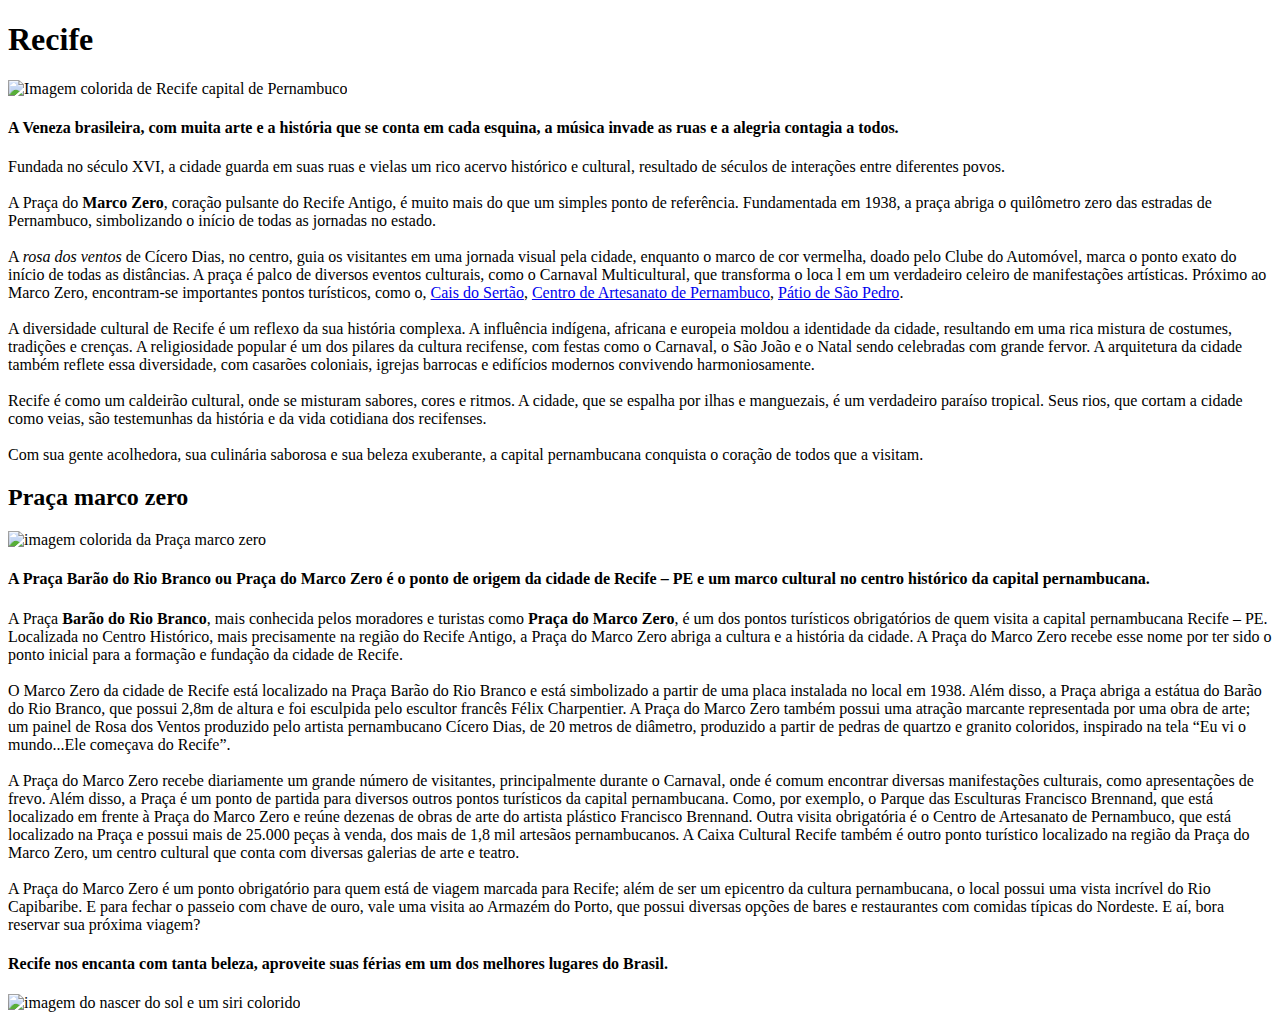
==== index.html @ 5cf77cff "Melhorando index.html e criando outras páginas" ====
<!DOCTYPE html>
<html lang="pt-BR">

<head>
    <meta charset="UTF-8">
    <meta http-equiv="X-UA-Compatible" content="IE=edge">
    <meta name="viewport" content="width=device-width, initial-scale=1.0">
    <link rel="stylesheet" href="style.css">
    <title>Recife</title>
</head>

<body>
    <header>
        <h1>Recife</h1>
        <a><img src="img/recife.webp" alt="Imagem colorida de Recife capital de Pernambuco" title="Imagem colorida de Recife capital de Pernambuco"></a><br>
    </header>
    <main>
        <section>
        <h4>A Veneza brasileira, com muita arte e a história que se conta em cada esquina, a música invade as ruas e a alegria contagia a todos.</h4>

        <p>Fundada no século XVI, a cidade guarda em suas ruas e vielas um rico acervo histórico e cultural, resultado de séculos de interações entre diferentes povos. <br>

        <br>A Praça do <strong>Marco Zero</strong>, coração pulsante do Recife Antigo, é muito mais do que um simples ponto de referência. Fundamentada em 1938, a praça abriga o quilômetro zero das estradas de Pernambuco, simbolizando o início de todas as jornadas no estado. <br>

       <br> A <em>rosa dos ventos</em> de Cícero Dias, no centro, guia os visitantes em uma jornada visual pela cidade, enquanto o marco de cor vermelha, doado pelo Clube do Automóvel, marca o ponto exato do início de todas as distâncias. A praça é palco de diversos eventos culturais, como o Carnaval Multicultural, que transforma o loca
       
       l em um verdadeiro celeiro de manifestações artísticas. Próximo ao Marco Zero, encontram-se importantes pontos turísticos, como o, 
       <a href="cais_do_sertão.html" target="_blank" title="Saiba mais sobre o Cais do Sertão">Cais do Sertão</a>, 
       <a href="centro-de-artesanato-de-pernambuco.html" target="_blank" title="imagem colorida centro de artesanato de pernambuco">Centro de Artesanato de Pernambuco</a>, 
       <a href="pátio_de_São_Pedro.html" target="_blank" title="pátio de São Pedro">Pátio de São Pedro</a>. <br>

        <br> A diversidade cultural de Recife é um reflexo da sua história complexa. A influência indígena, africana e europeia moldou a identidade da cidade, resultando em uma rica mistura de costumes, tradições e crenças. A religiosidade popular é um dos pilares da cultura recifense, com festas como o Carnaval, o São João e o Natal sendo celebradas com grande fervor. A arquitetura da cidade também reflete essa diversidade, com casarões coloniais, igrejas barrocas e edifícios modernos convivendo harmoniosamente. <br>
            
        <br>Recife é como um caldeirão cultural, onde se misturam sabores, cores e ritmos. A cidade, que se espalha por ilhas e manguezais, é um verdadeiro paraíso tropical. Seus rios, que cortam a cidade como veias, são testemunhas da história e da vida cotidiana dos recifenses. <br>
            
        <br>Com sua gente acolhedora, sua culinária saborosa e sua beleza exuberante, a capital pernambucana conquista o coração de todos que a visitam.</p>
        </section>

        <section>
        <h2>Praça marco zero</h2>

        <a><img src="img/marco zero 2.webp" alt="imagem colorida da Praça marco zero" title="imagem colorida da Praça marco zero"></a>

        <h4>A Praça Barão do Rio Branco ou Praça do Marco Zero é o ponto de origem da cidade de Recife – PE e um marco cultural no centro histórico da capital pernambucana.</h4>

        <p>A Praça <strong>Barão do Rio Branco</strong>, mais conhecida pelos moradores e turistas como <strong>Praça do Marco Zero</strong>, é um dos pontos turísticos obrigatórios de quem visita a capital pernambucana Recife – PE. Localizada no Centro Histórico, mais precisamente na região do Recife Antigo, a Praça do Marco Zero abriga a cultura e a história da cidade. A Praça do Marco Zero recebe esse nome por ter sido o ponto inicial para a formação e fundação da cidade de Recife. <br>
        <br>O Marco Zero da cidade de Recife está localizado na Praça Barão do Rio Branco e está simbolizado a partir de uma placa instalada no local em 1938. Além disso, a Praça abriga a estátua do Barão do Rio Branco, que possui 2,8m de altura e foi esculpida pelo escultor francês Félix Charpentier. A Praça do Marco Zero também possui uma atração marcante representada por uma obra de arte; um painel de Rosa dos Ventos produzido pelo artista pernambucano Cícero Dias, de 20 metros de diâmetro, produzido a partir de pedras de quartzo e granito coloridos, inspirado na tela “Eu vi o mundo...Ele começava do Recife”. <br>            
        <br>A Praça do Marco Zero recebe diariamente um grande número de visitantes, principalmente durante o Carnaval, onde é comum encontrar diversas manifestações culturais, como apresentações de frevo. Além disso, a Praça é um ponto de partida para diversos outros pontos turísticos da capital pernambucana. Como, por exemplo, o Parque das Esculturas Francisco Brennand, que está localizado em frente à Praça do Marco Zero e reúne dezenas de obras de arte do artista plástico Francisco Brennand. Outra visita obrigatória é o Centro de Artesanato de Pernambuco, que está localizado na Praça e possui mais de 25.000 peças à venda, dos mais de 1,8 mil artesãos pernambucanos. A Caixa Cultural Recife também é outro ponto turístico localizado na região da Praça do Marco Zero, um centro cultural que conta com diversas galerias de arte e teatro.<br>
        <br>A Praça do Marco Zero é um ponto obrigatório para quem está de viagem marcada para Recife; além de ser um epicentro da cultura pernambucana, o local possui uma vista incrível do Rio Capibaribe. E para fechar o passeio com chave de ouro, vale uma visita ao Armazém do Porto, que possui diversas opções de bares e restaurantes com comidas típicas do Nordeste. E aí, bora reservar sua próxima viagem?</p>
        </section>            
        
    </main>

    <footer>
        <h4>Recife nos encanta com tanta beleza, aproveite suas 
            férias em um dos melhores lugares do Brasil.</h4>
            <a><img src="img/praia recife.webp" alt="imagem do nascer do
            sol e um siri colorido" title="imagem do nascer do sol e um 
            siri colorido"></a>
            <p></p>      
    </footer>    
</body>
</html>
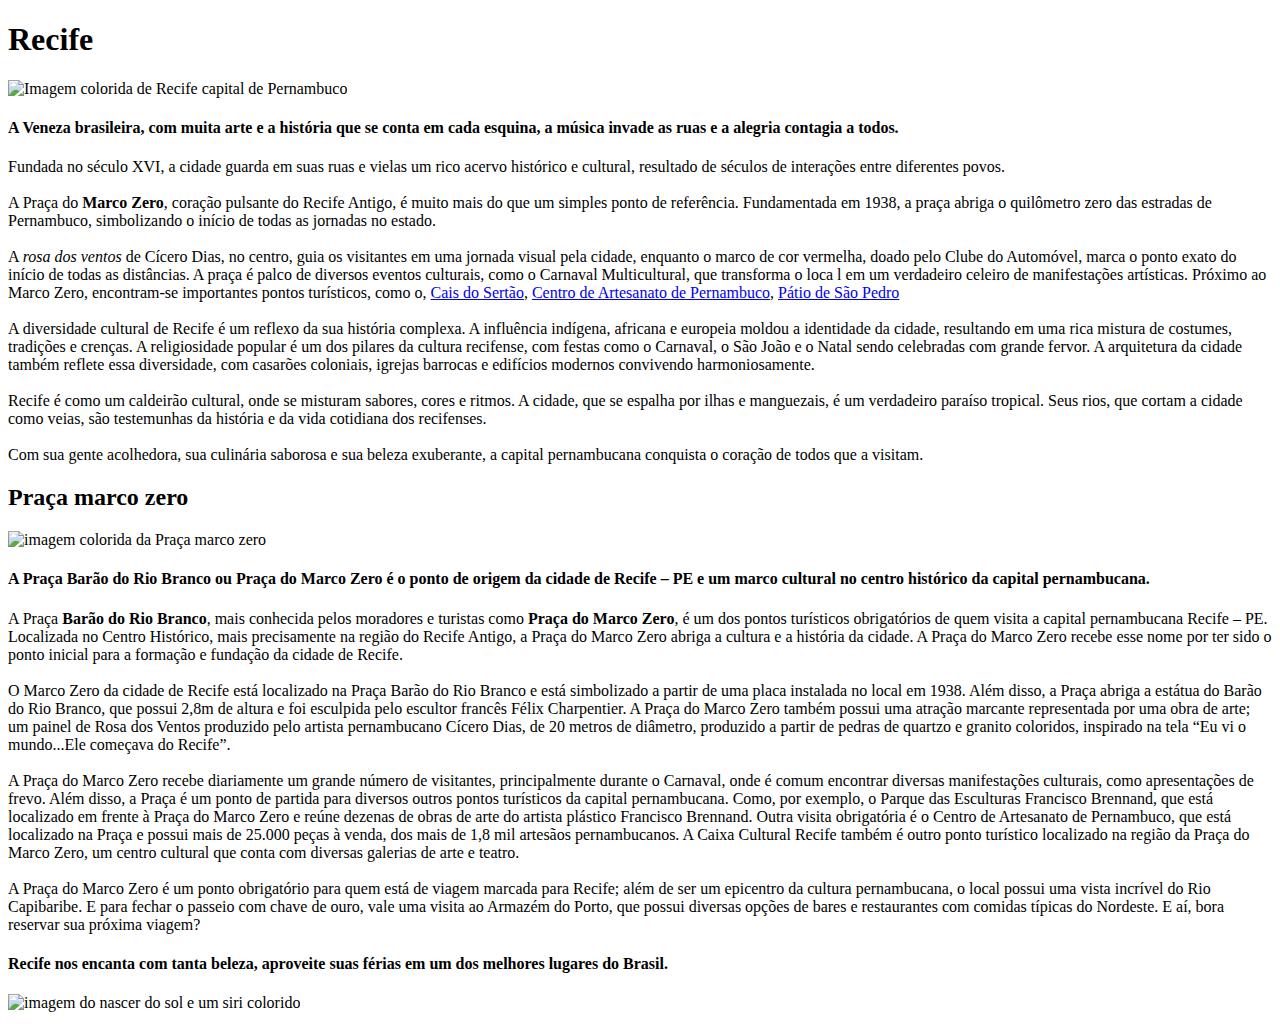
==== commit 312eb6ba: "Incluindo páginas" ====
--- a/index.html
+++ b/index.html
@@ -27,7 +27,7 @@
        l em um verdadeiro celeiro de manifestações artísticas. Próximo ao Marco Zero, encontram-se importantes pontos turísticos, como o, 
        <a href="cais_do_sertão.html" target="_blank" title="Saiba mais sobre o Cais do Sertão">Cais do Sertão</a>, 
        <a href="centro-de-artesanato-de-pernambuco.html" target="_blank" title="imagem colorida centro de artesanato de pernambuco">Centro de Artesanato de Pernambuco</a>, 
-       <a href="pátio_de_São_Pedro.html" target="_blank" title="pátio de São Pedro">Pátio de São Pedro</a>. <br>
+       <a href="patio-de-sao-pedro.html" target="_blank" title="pátio de São Pedro">Pátio de São Pedro</a> <br>
 
         <br> A diversidade cultural de Recife é um reflexo da sua história complexa. A influência indígena, africana e europeia moldou a identidade da cidade, resultando em uma rica mistura de costumes, tradições e crenças. A religiosidade popular é um dos pilares da cultura recifense, com festas como o Carnaval, o São João e o Natal sendo celebradas com grande fervor. A arquitetura da cidade também reflete essa diversidade, com casarões coloniais, igrejas barrocas e edifícios modernos convivendo harmoniosamente. <br>
             
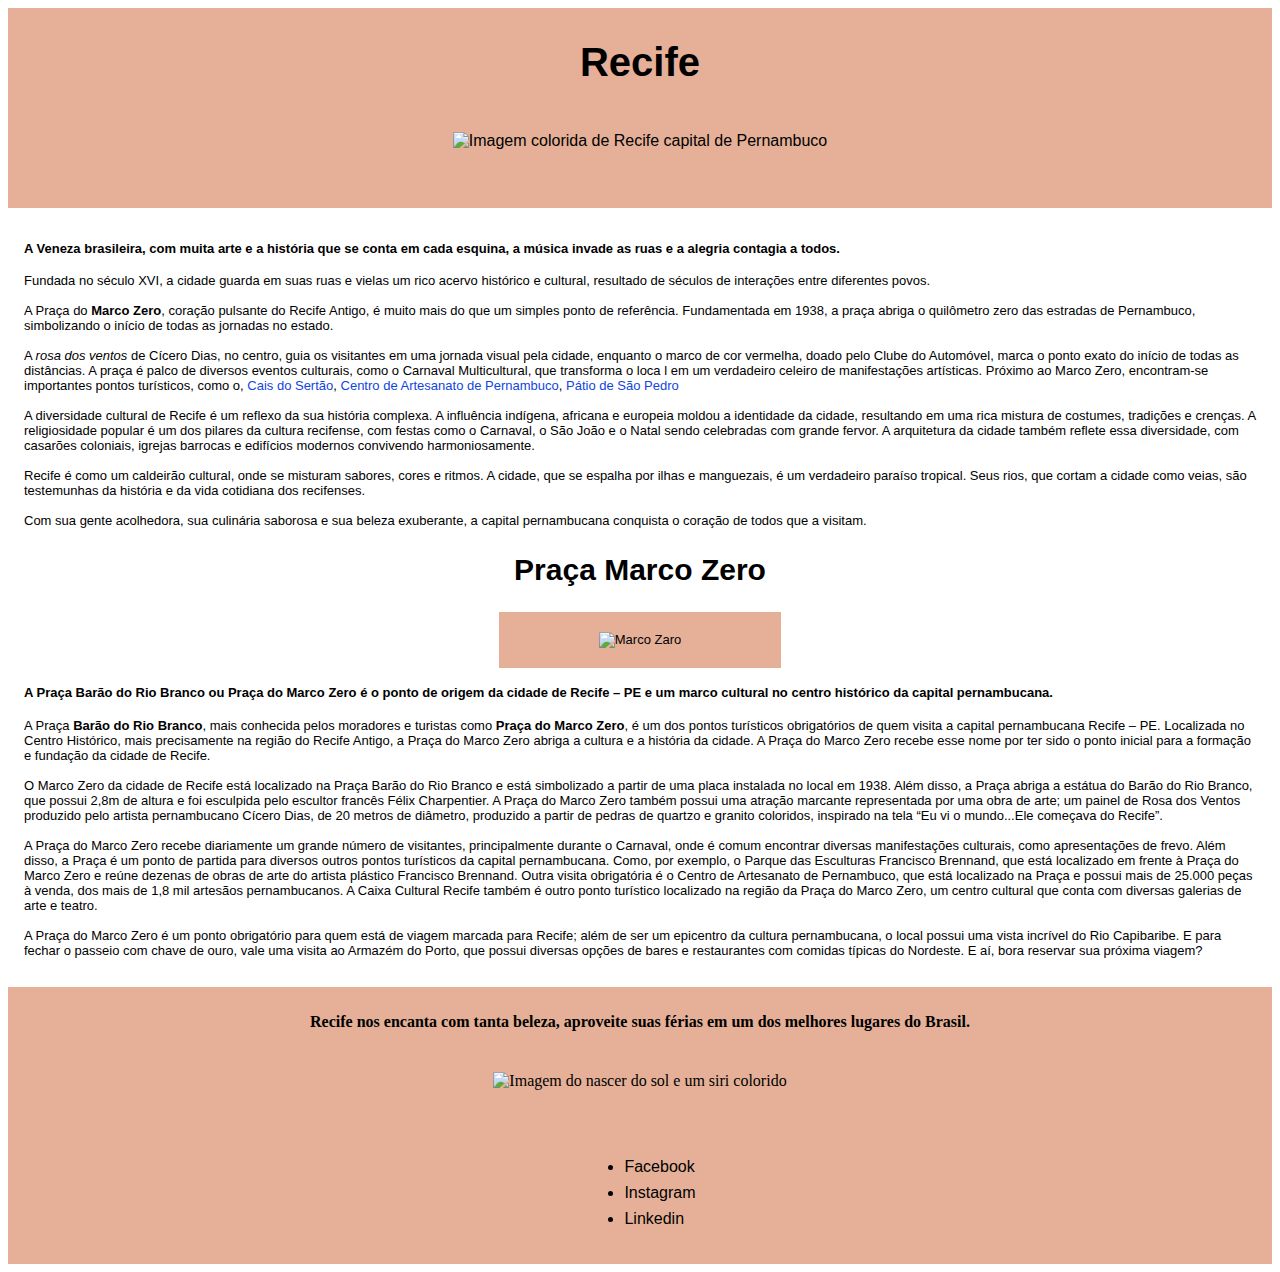
==== commit 548fb483: "criando css" ====
--- a/index.html
+++ b/index.html
@@ -6,13 +6,17 @@
     <meta http-equiv="X-UA-Compatible" content="IE=edge">
     <meta name="viewport" content="width=device-width, initial-scale=1.0">
     <link rel="stylesheet" href="style.css">
+
     <title>Recife</title>
 </head>
 
 <body>
     <header>
+        <span id="logo-header"></span>
         <h1>Recife</h1>
+        <div>
         <a><img src="img/recife.webp" alt="Imagem colorida de Recife capital de Pernambuco" title="Imagem colorida de Recife capital de Pernambuco"></a><br>
+        </div>
     </header>
     <main>
         <section>
@@ -37,9 +41,14 @@
         </section>
 
         <section>
-        <h2>Praça marco zero</h2>
 
-        <a><img src="img/marco zero 2.webp" alt="imagem colorida da Praça marco zero" title="imagem colorida da Praça marco zero"></a>
+        <div class="imagem-marco-zero">
+            <h2>Praça Marco Zero</h2>
+        </div>
+
+        <div class="container-imagem">
+            <img src="img/marco zero 2.webp" alt="Marco Zaro">
+        </div>
 
         <h4>A Praça Barão do Rio Branco ou Praça do Marco Zero é o ponto de origem da cidade de Recife – PE e um marco cultural no centro histórico da capital pernambucana.</h4>
 
@@ -54,10 +63,17 @@
     <footer>
         <h4>Recife nos encanta com tanta beleza, aproveite suas 
             férias em um dos melhores lugares do Brasil.</h4>
-            <a><img src="img/praia recife.webp" alt="imagem do nascer do
-            sol e um siri colorido" title="imagem do nascer do sol e um 
+            <a><img src="img/praia recife.webp" alt="Imagem do nascer do
+            sol e um siri colorido" title="Imagem do nascer do sol e um 
             siri colorido"></a>
-            <p></p>      
+            <p></p>   
+            <div>
+                <ul>
+                    <li class="rede-social" >Facebook</li>
+                    <li class="rede-social" >Instagram</li>
+                    <li class="rede-social" >Linkedin</li>
+                </ul>
+            </div>   
     </footer>    
 </body>
 </html>--- a/style.css
+++ b/style.css
@@ -0,0 +1,70 @@
+
+h1{
+    font-size: 40px;
+    color: black;
+    text-align: center;    
+}
+
+header {
+    font-family: 'Lucida Sans', Verdana, sans-serif;
+    display: flex;
+  }
+  
+  header, footer {
+    background: #e5b097;
+    color: black;
+    padding: 5px 10px 20px 10px;
+    display: flex;
+    justify-content: center;
+    flex-direction:column;
+    align-items: center;
+
+  }
+  
+  #logo-header {
+    font-size: 32px;
+  }
+  
+  a {
+    text-decoration: none;
+    color: rgb(17, 69, 225);
+  }
+  
+  main {
+    background-color:white;
+    padding: 16px;
+    color: white;
+    font-family: 'Lucida Sans', Verdana, sans-serif;
+    text-decoration: none;
+    color: black;
+    font-size: small;
+  }
+
+ h2{
+    font-size: 30px;
+    color: black;
+    text-align: center;  
+}
+
+  .container-imagem {
+    display: flex;
+    justify-content: center;
+    align-items: center;
+}
+
+  img{
+    background: #e5b097;    
+    color: black;
+    padding: 20px 100px 20px 100px;
+    margin: 0px 100px 0px 100px;    
+    display:flex;
+    justify-content: center;
+
+}
+  
+  .rede-social {
+    font-family: 'Segoe UI', Verdana, sans-serif;
+    margin: 8px;
+}
+
+
